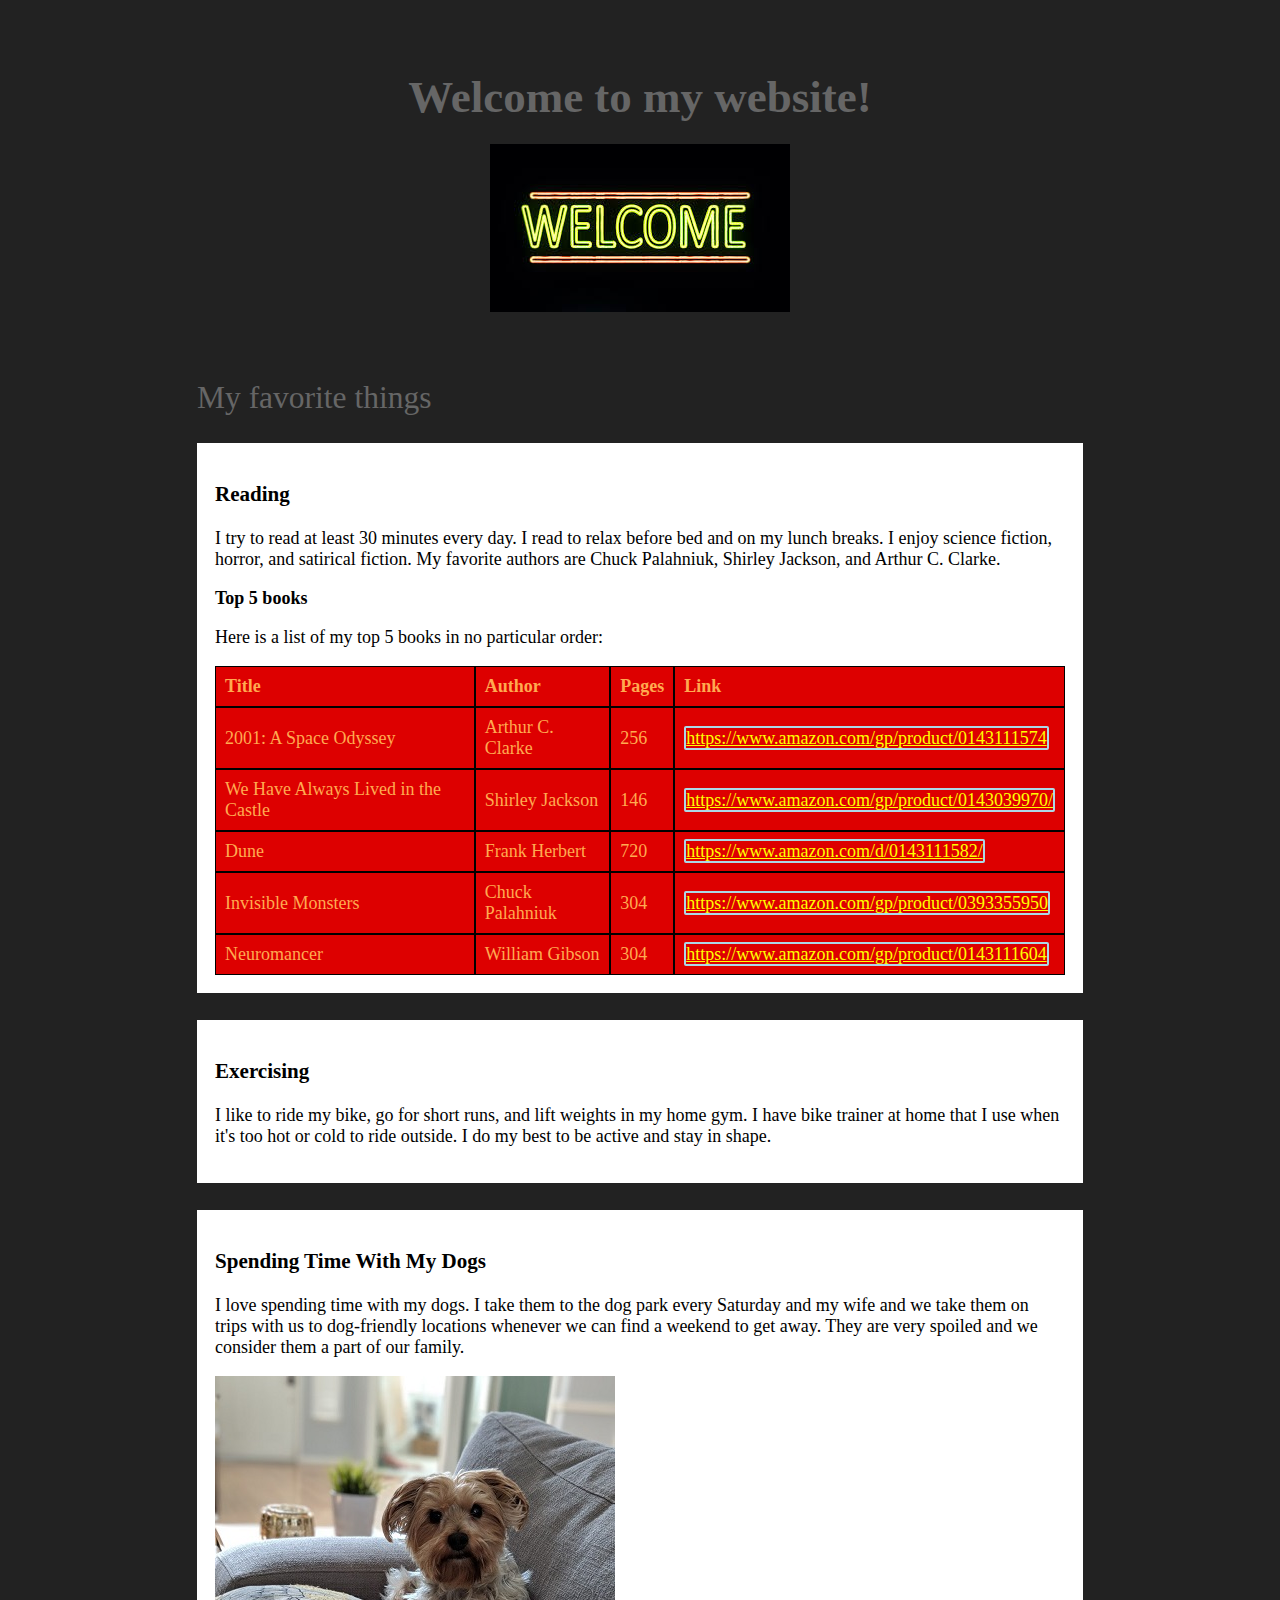
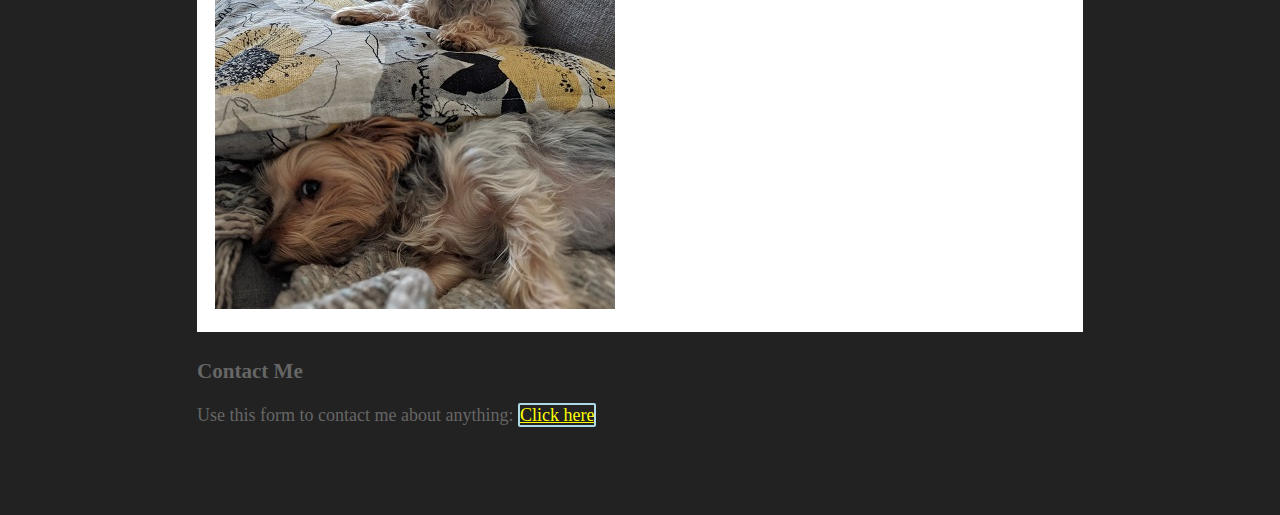
==== index.html @ 1869a56e "Finished repair of Html" ====
<!DOCTYPE html>
<html lang="en">
<head>
	<meta charset="UTF-8">
	<meta name="viewport" content="width=device-width, initial-scale=1.0">
	<meta http-equiv="X-UA-Compatible" content="ie=edge">
	<title>Assignment #08 | Index</title>
	<link rel="stylesheet" href="main.css">
</head>
<body>
	<header>
		<div class="large-text"><strong>Welcome to my website!</strong></div>
		<br>
		<img src="images/welcome.jpg">
	</header>

	<main>
		<div class="medium-text">My favorite things</div>
		<div class="favorite-thing">
			<h3>Reading</h3>
			<p>I try to read at least 30 minutes every day. I read to relax before bed and on my lunch breaks. I enjoy science fiction, horror, and satirical fiction. My favorite authors are Chuck Palahniuk, Shirley Jackson, and Arthur C. Clarke.</p>
		
			<strong>Top 5 books</strong>
			<p>Here is a list of my top 5 books in no particular order:</p>
			<table>
				<tr>
					<td><strong>Title</strong></td>
					<td><strong>Author</strong></td>
					<td><strong>Pages</strong></td>
					<td><strong>Link</strong></td>
				</tr>
				<tr>
					<td>2001: A Space Odyssey</td>
					<td>Arthur C. Clarke</td>
					<td>256</td>
					<td><a href="https://www.amazon.com/gp/product/0143111574">https://www.amazon.com/gp/product/0143111574</a></td>
				</tr>
				<tr>
					<td>We Have Always Lived in the Castle</td>
					<td>Shirley Jackson</td>
					<td>146</td>
					<td><a href="https://www.amazon.com/gp/product/0143039970/">https://www.amazon.com/gp/product/0143039970/</a></td>
				</tr>
				<tr>
					<td>Dune</td>
					<td>Frank Herbert</td>
					<td>720</td>
					<td><a href="https://www.amazon.com/d/0143111582/">https://www.amazon.com/d/0143111582/</a></td>
				</tr>
				<tr>
					<td>Invisible Monsters</td>
					<td>Chuck Palahniuk</td>
					<td>304</td>
					<td><a href="https://www.amazon.com/gp/product/0393355950">https://www.amazon.com/gp/product/0393355950</a></td>
				</tr>
				<tr>
					<td>Neuromancer</td>
					<td>William Gibson</td>
					<td>304</td>
					<td><a href="https://www.amazon.com/gp/product/0143111604">https://www.amazon.com/gp/product/0143111604</a></td>
				</tr>
			</table>
		</div>
	
		<div class="favorite-thing">
			<h3>Exercising</h3>
			<p>I like to ride my bike, go for short runs, and lift weights in my home gym. I have bike trainer at home that I use when it's too hot or cold to ride outside. I do my best to be active and stay in shape.</p>
		</div>
	
		<div class="favorite-thing">
			<h3>Spending Time With My Dogs</h3>
			<p>I love spending time with my dogs. I take them to the dog park every Saturday and my wife and we take them on trips with us to dog-friendly locations whenever we can find a weekend to get away. They are very spoiled and we consider them a part of our family.</p>
			<img src="images/ourpups.jpg">
		</div>
	
		<div id="contact">
			<h3>Contact Me</h3>
			<p>Use this form to contact me about anything: <a href="form.html">Click here</a></p>
		</div>
	</main>

</body>
</html>
---- main.css ----
body {
	background-color: #222222;
	color: #666666;
	font-size: 18px;
	padding: 1em 8em;
}

header, main {
	margin: 1.5em;
	padding: 1em;
}

header {
	text-align: center;
}

a:link, a:visited, a:active {
	border: 2px solid lightblue;
	border-radius: 2px;
	color: #ffff00;
}

a:hover {
	background-color: #ffff00;
	color: #ffaa50;
}

table {
	border-spacing: 0;
	border-collapse: separate;
}

table td {
	background-color: #dd0000;
	border: 1px solid #000000;
	color: #ffaa50;
	margin: 0;
	padding: .5em;
}

table tr {
	margin: 0;
	padding: 0;
}

.large-text {
	font-size: 2.5em;
}

.medium-text {
	font-size: 1.75em;
}

.favorite-thing {
	background-color: #ffffff;
	color: #000000;
	margin: 1.5em 0;
	padding: 1em;
}
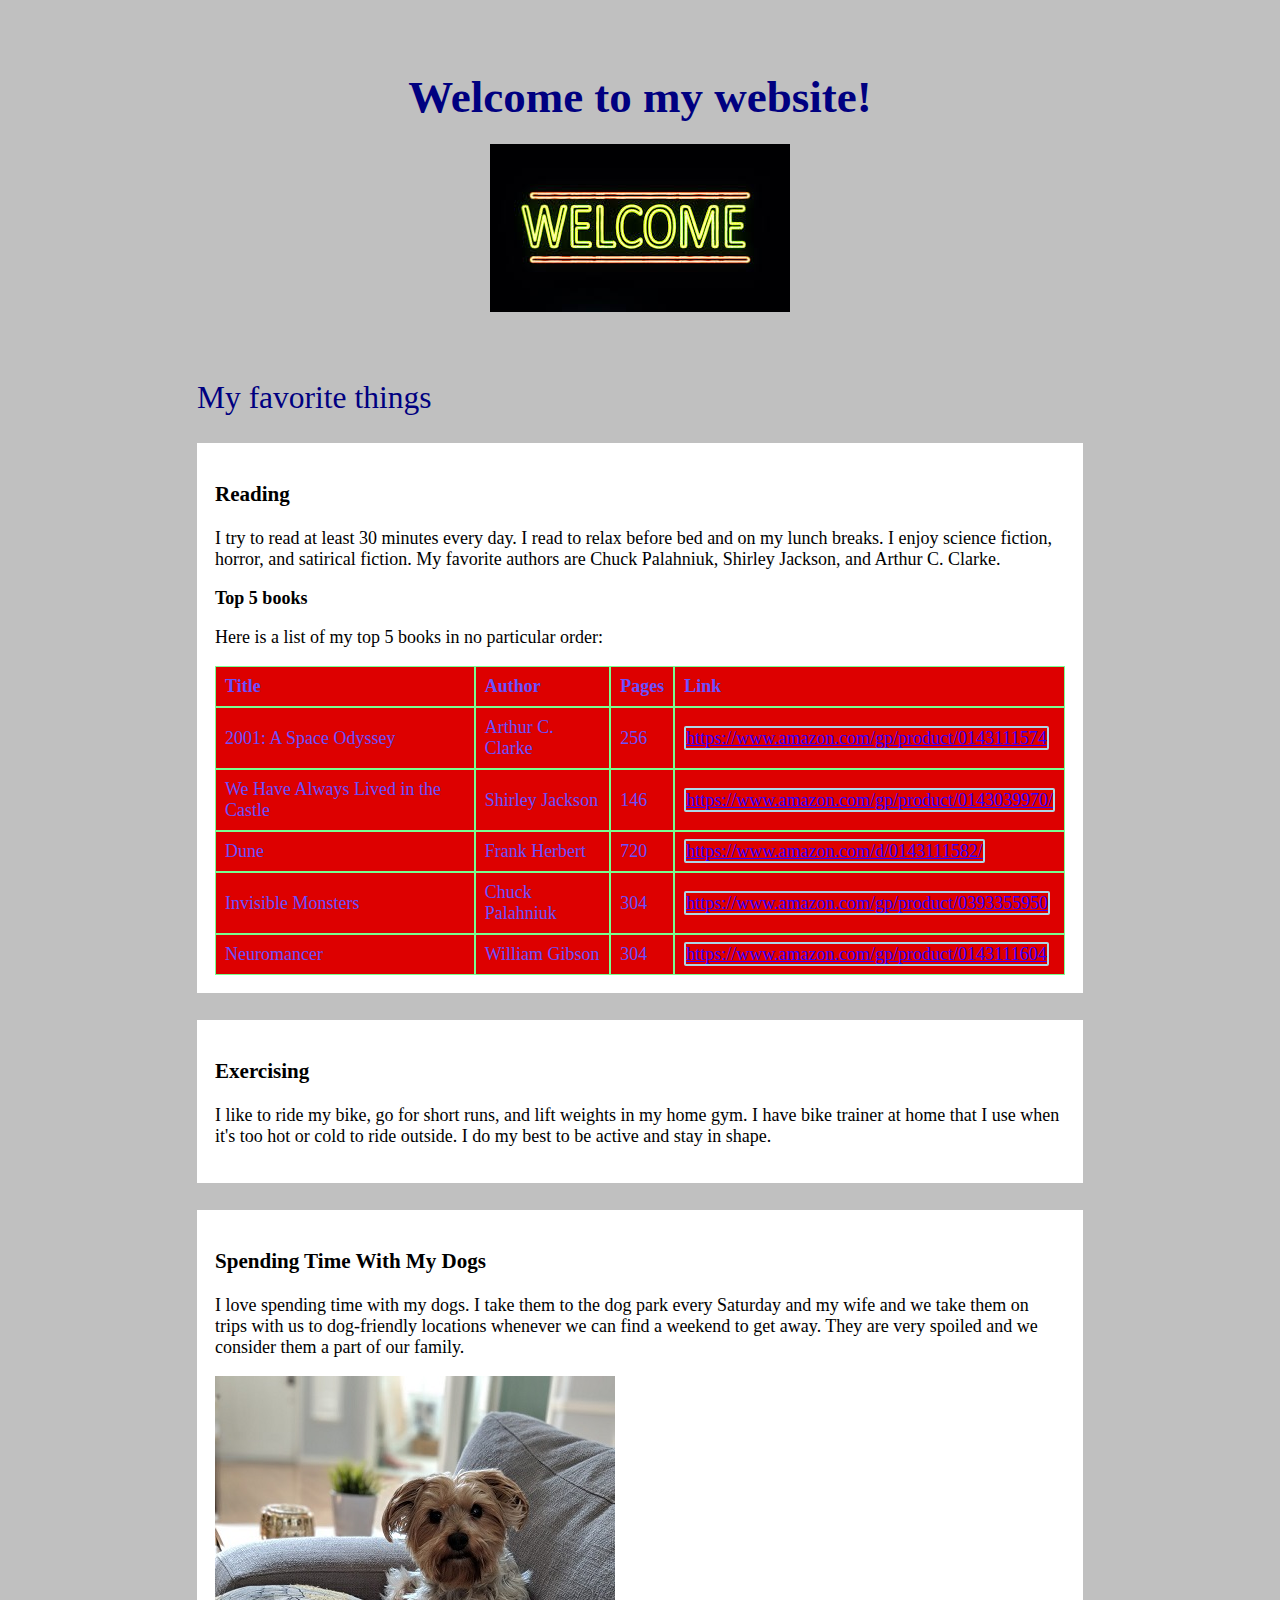
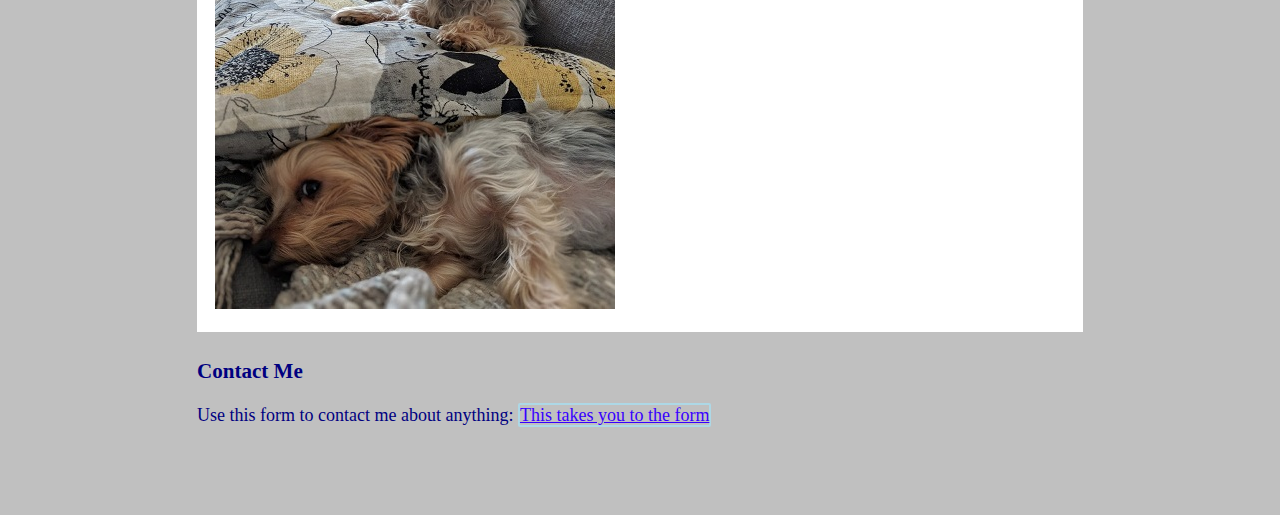
==== commit 6956a1ea: "started repairs" ====
--- a/index.html
+++ b/index.html
@@ -11,7 +11,7 @@
 	<header>
 		<div class="large-text"><strong>Welcome to my website!</strong></div>
 		<br>
-		<img src="images/welcome.jpg">
+		<img src="images/welcome.jpg" alt="Neon-Welcome-sign">
 	</header>
 
 	<main>
@@ -70,12 +70,12 @@
 		<div class="favorite-thing">
 			<h3>Spending Time With My Dogs</h3>
 			<p>I love spending time with my dogs. I take them to the dog park every Saturday and my wife and we take them on trips with us to dog-friendly locations whenever we can find a weekend to get away. They are very spoiled and we consider them a part of our family.</p>
-			<img src="images/ourpups.jpg">
+			<img src="images/ourpups.jpg" alt="Two dogs relaxing on a couch">
 		</div>
 	
 		<div id="contact">
 			<h3>Contact Me</h3>
-			<p>Use this form to contact me about anything: <a href="form.html">Click here</a></p>
+			<p>Use this form to contact me about anything: <a href="form.html">This takes you to the form</a></p>
 		</div>
 	</main>
 
--- a/main.css
+++ b/main.css
@@ -1,6 +1,6 @@
 body {
-	background-color: #222222;
-	color: #666666;
+	background-color: #C0C0C0;
+	color: #000080;
 	font-size: 18px;
 	padding: 1em 8em;
 }
@@ -17,12 +17,12 @@
 a:link, a:visited, a:active {
 	border: 2px solid lightblue;
 	border-radius: 2px;
-	color: #ffff00;
+	color: #3700ff;
 }
 
 a:hover {
 	background-color: #ffff00;
-	color: #ffaa50;
+	color: #017001;
 }
 
 table {
@@ -32,8 +32,8 @@
 
 table td {
 	background-color: #dd0000;
-	border: 1px solid #000000;
-	color: #ffaa50;
+	border: 1px solid #79ff8f;
+	color: #6a50ff;
 	margin: 0;
 	padding: .5em;
 }
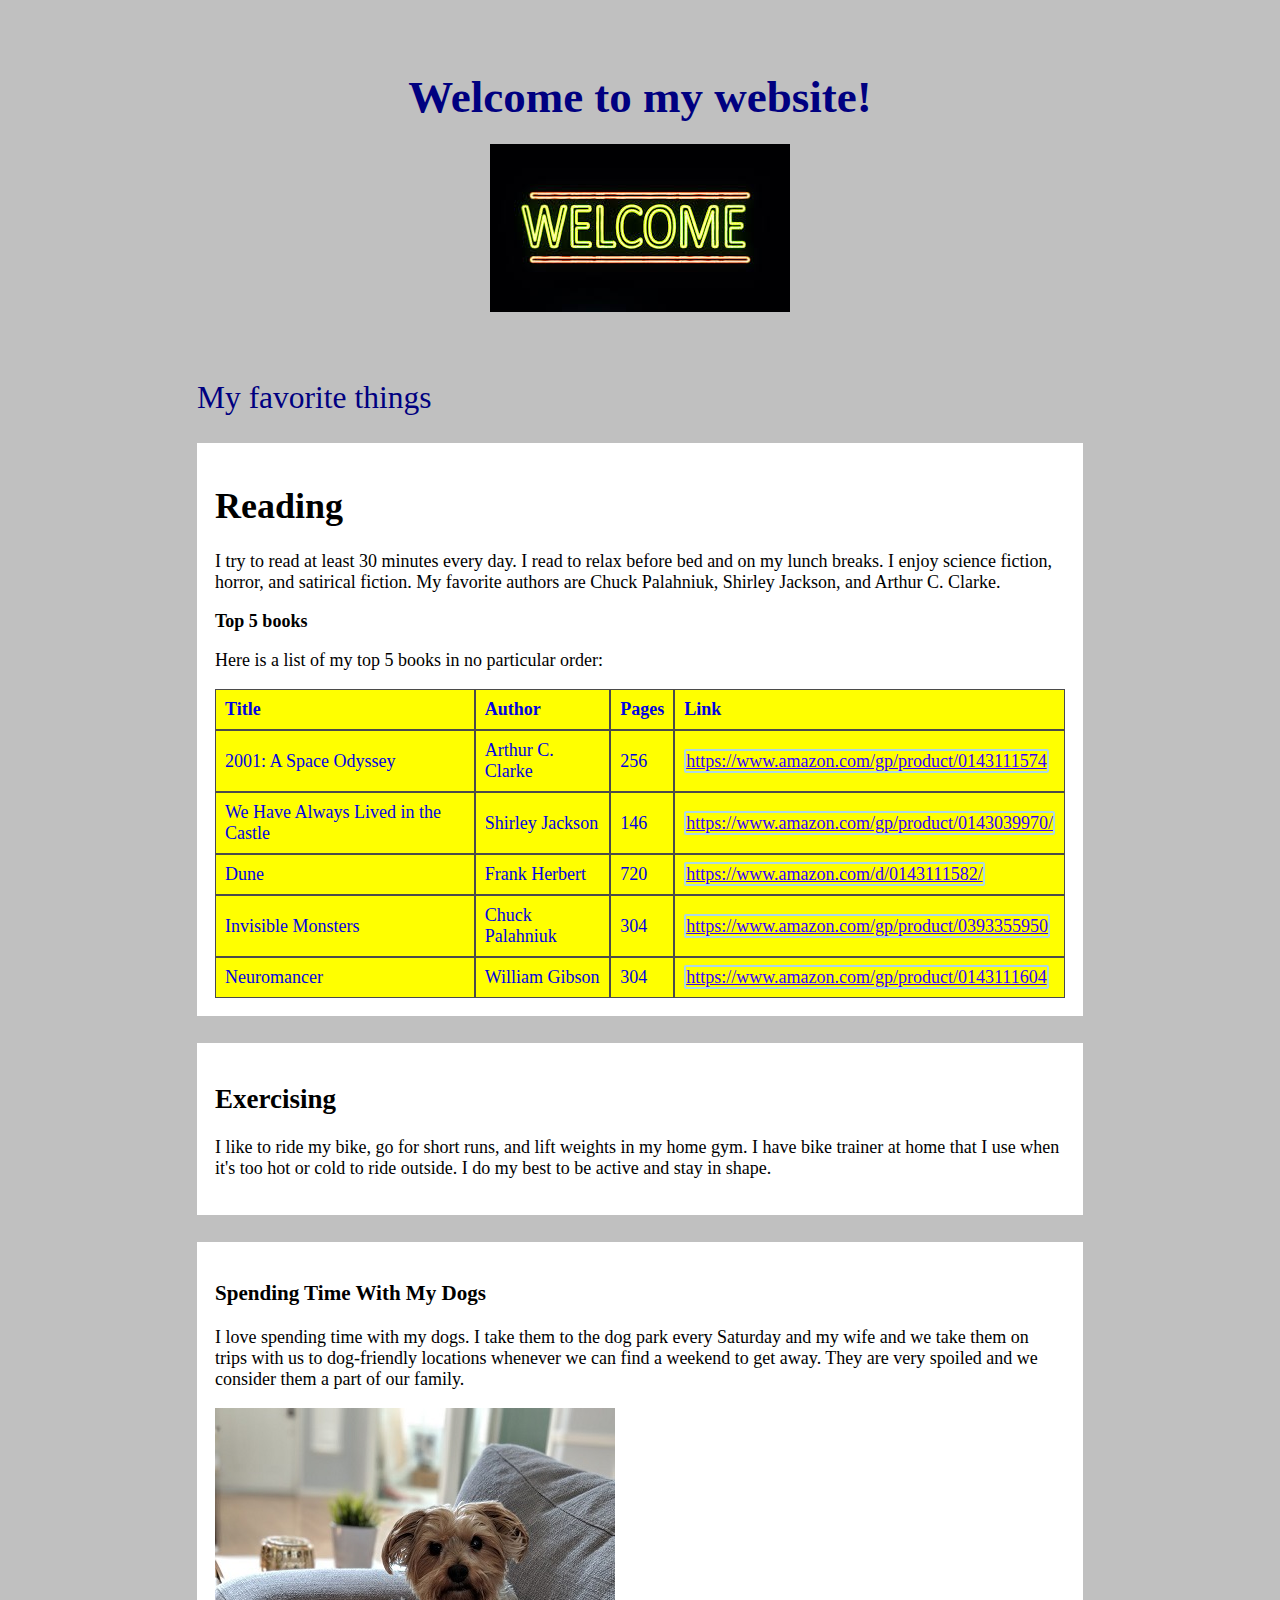
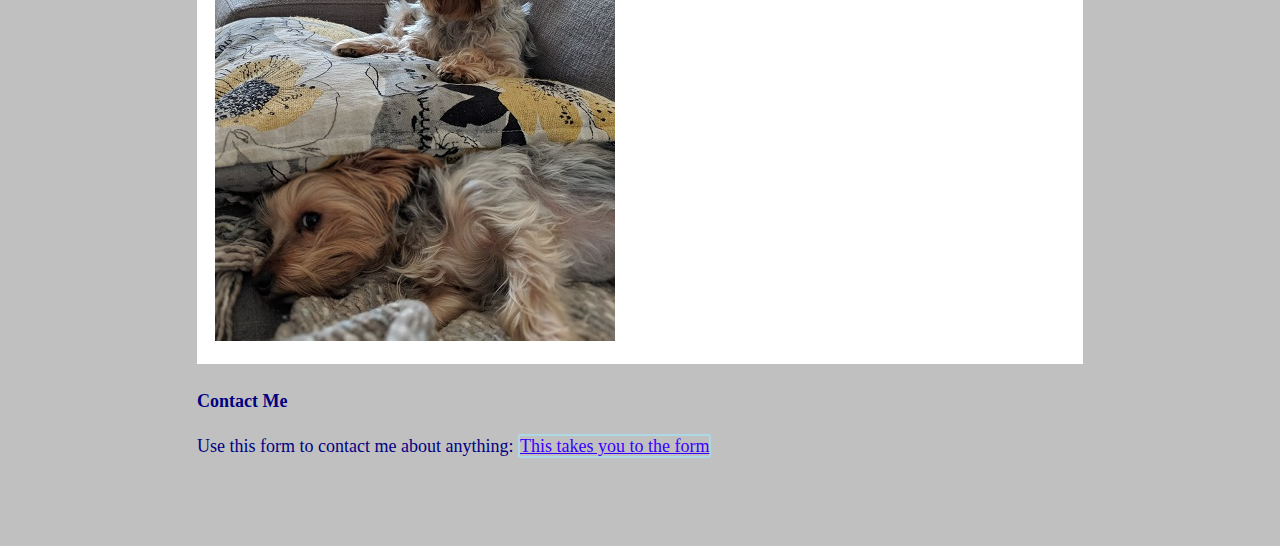
==== commit f45d5259: "changed things on assignment, showing to Mr. Boyer to see if it improved" ====
--- a/index.html
+++ b/index.html
@@ -17,12 +17,13 @@
 	<main>
 		<div class="medium-text">My favorite things</div>
 		<div class="favorite-thing">
-			<h3>Reading</h3>
+		<table>
+			<h1>Reading</h1>
 			<p>I try to read at least 30 minutes every day. I read to relax before bed and on my lunch breaks. I enjoy science fiction, horror, and satirical fiction. My favorite authors are Chuck Palahniuk, Shirley Jackson, and Arthur C. Clarke.</p>
 		
-			<strong>Top 5 books</strong>
+			<thead><strong>Top 5 books</strong></thead>
 			<p>Here is a list of my top 5 books in no particular order:</p>
-			<table>
+			
 				<tr>
 					<td><strong>Title</strong></td>
 					<td><strong>Author</strong></td>
@@ -63,7 +64,7 @@
 		</div>
 	
 		<div class="favorite-thing">
-			<h3>Exercising</h3>
+			<h2>Exercising</h2>
 			<p>I like to ride my bike, go for short runs, and lift weights in my home gym. I have bike trainer at home that I use when it's too hot or cold to ride outside. I do my best to be active and stay in shape.</p>
 		</div>
 	
@@ -74,7 +75,7 @@
 		</div>
 	
 		<div id="contact">
-			<h3>Contact Me</h3>
+			<h4>Contact Me</h4>
 			<p>Use this form to contact me about anything: <a href="form.html">This takes you to the form</a></p>
 		</div>
 	</main>
--- a/main.css
+++ b/main.css
@@ -31,9 +31,9 @@
 }
 
 table td {
-	background-color: #dd0000;
-	border: 1px solid #79ff8f;
-	color: #6a50ff;
+	background-color: #FFFF00;
+	border: 1px solid #4b4b4b;
+	color: #0202E3;
 	margin: 0;
 	padding: .5em;
 }
